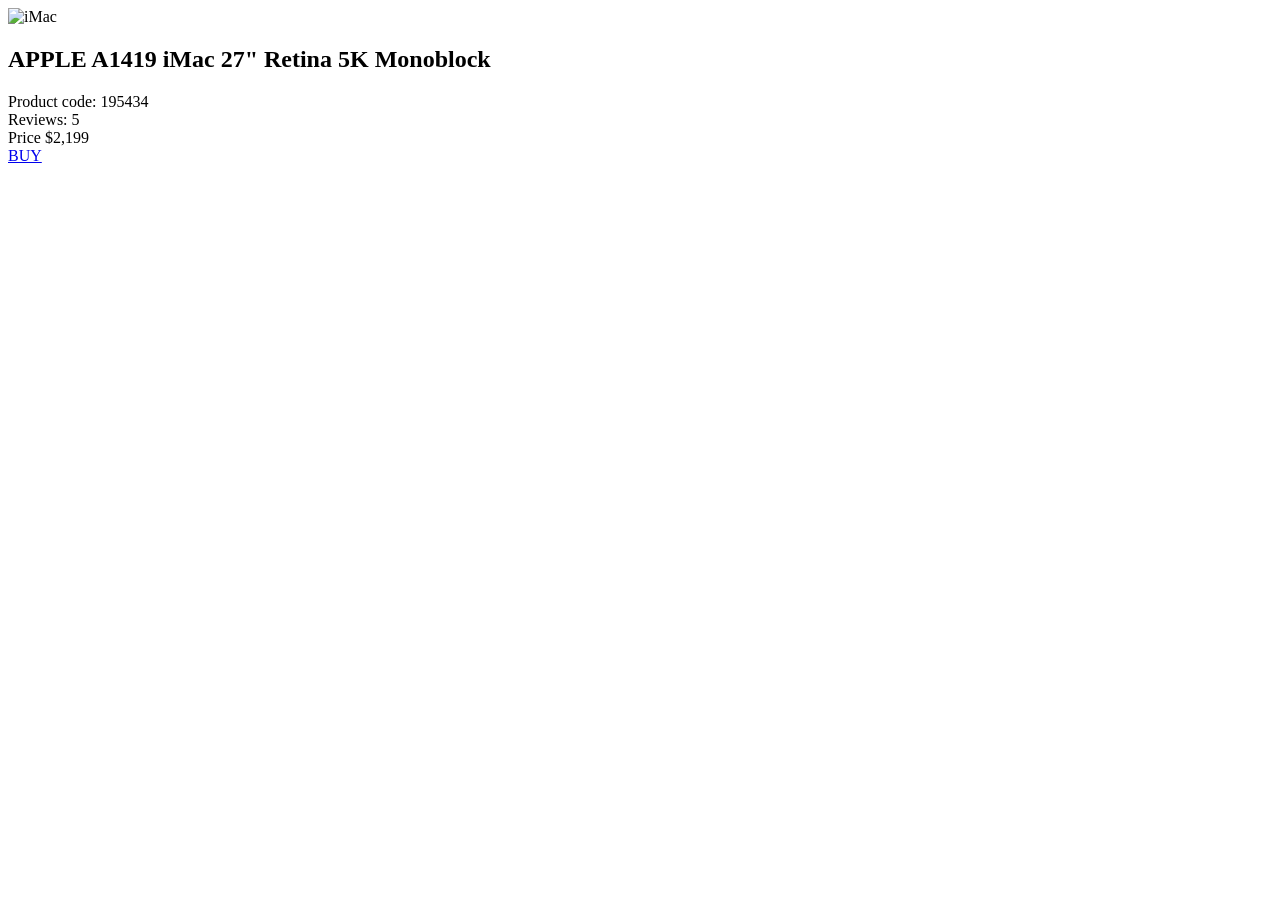
==== src/index.html @ 5fbfe96f "Fix product card markup, styling, and visual test requirements" ====
<!doctype html>
<html lang="en">
  <head>
    <meta charset="UTF-8" />
    <meta
      name="viewport"
      content="width=device-width, initial-scale=1.0"
    />
    <title>Product card</title>
    <link
      rel="stylesheet"
      href="./styles/index.scss"
    />
  </head>
  <body>
    <div
      class="card"
      data-qa="card"
    >
      <img
        src="./images/imac.jpeg"
        alt="iMac"
        class="card__image"
      />

      <h2 class="card__title">APPLE A1419 iMac 27" Retina 5K Monoblock</h2>

      <div class="card.code">Product code: 195434</div>

      <div class="card__rating">
        <div class="stars stars--5">
          <span class="stars__star"></span>
          <span class="stars__star"></span>
          <span class="stars__star"></span>
          <span class="stars__star"></span>
          <span class="stars__star"></span>
        </div>
        <span class="card__reviews">Reviews: 5</span>
      </div>

      <div class="card__price-wrapper">
        <span class="card__price-label">Price</span>
        <span class="card__price">$2,199</span>
      </div>

      <a
        href="#"
        class="card__buy-button"
        data-qa="hover"
      >
        BUY
      </a>
    </div>
  </body>
</html>
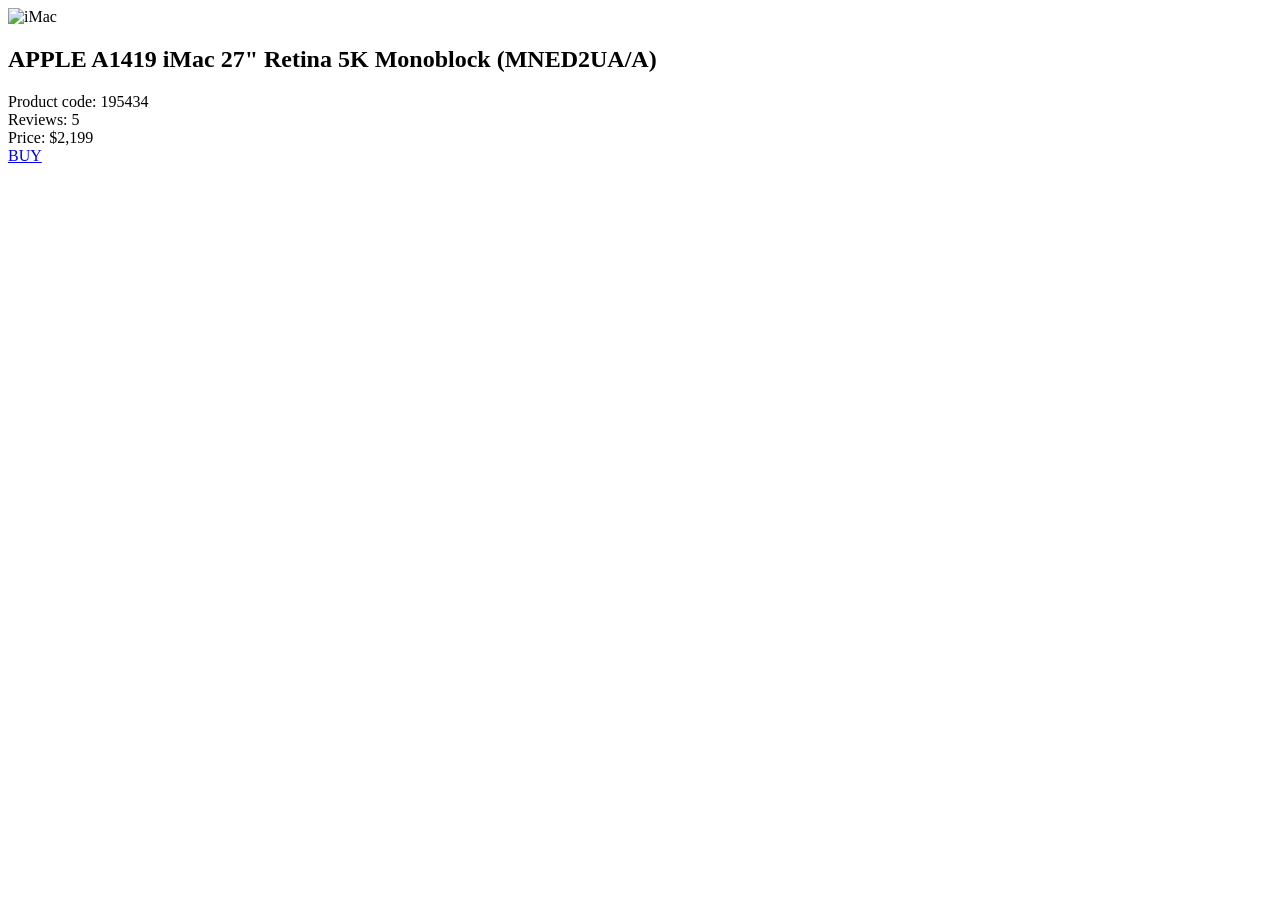
==== commit 64ae5dae: "Fix product card layout and button styles" ====
--- a/src/index.html
+++ b/src/index.html
@@ -7,6 +7,19 @@
       content="width=device-width, initial-scale=1.0"
     />
     <title>Product card</title>
+    <link
+      rel="preconnect"
+      href="https://fonts.googleapis.com"
+    />
+    <link
+      rel="preconnect"
+      href="https://fonts.gstatic.com"
+      crossorigin="anonymous"
+    />
+    <link
+      href="https://fonts.googleapis.com/css2?family=Inter:wght@400;700&display=swap"
+      rel="stylesheet"
+    />
     <link
       rel="stylesheet"
       href="./styles/index.scss"
@@ -23,9 +36,11 @@
         class="card__image"
       />
 
-      <h2 class="card__title">APPLE A1419 iMac 27" Retina 5K Monoblock</h2>
+      <h2 class="card__title">
+        APPLE A1419 iMac 27" Retina 5K Monoblock (MNED2UA/A)
+      </h2>
 
-      <div class="card.code">Product code: 195434</div>
+      <div class="card__code">Product code: 195434</div>
 
       <div class="card__rating">
         <div class="stars stars--5">
@@ -39,7 +54,7 @@
       </div>
 
       <div class="card__price-wrapper">
-        <span class="card__price-label">Price</span>
+        <span class="card__price-label">Price:</span>
         <span class="card__price">$2,199</span>
       </div>
 
